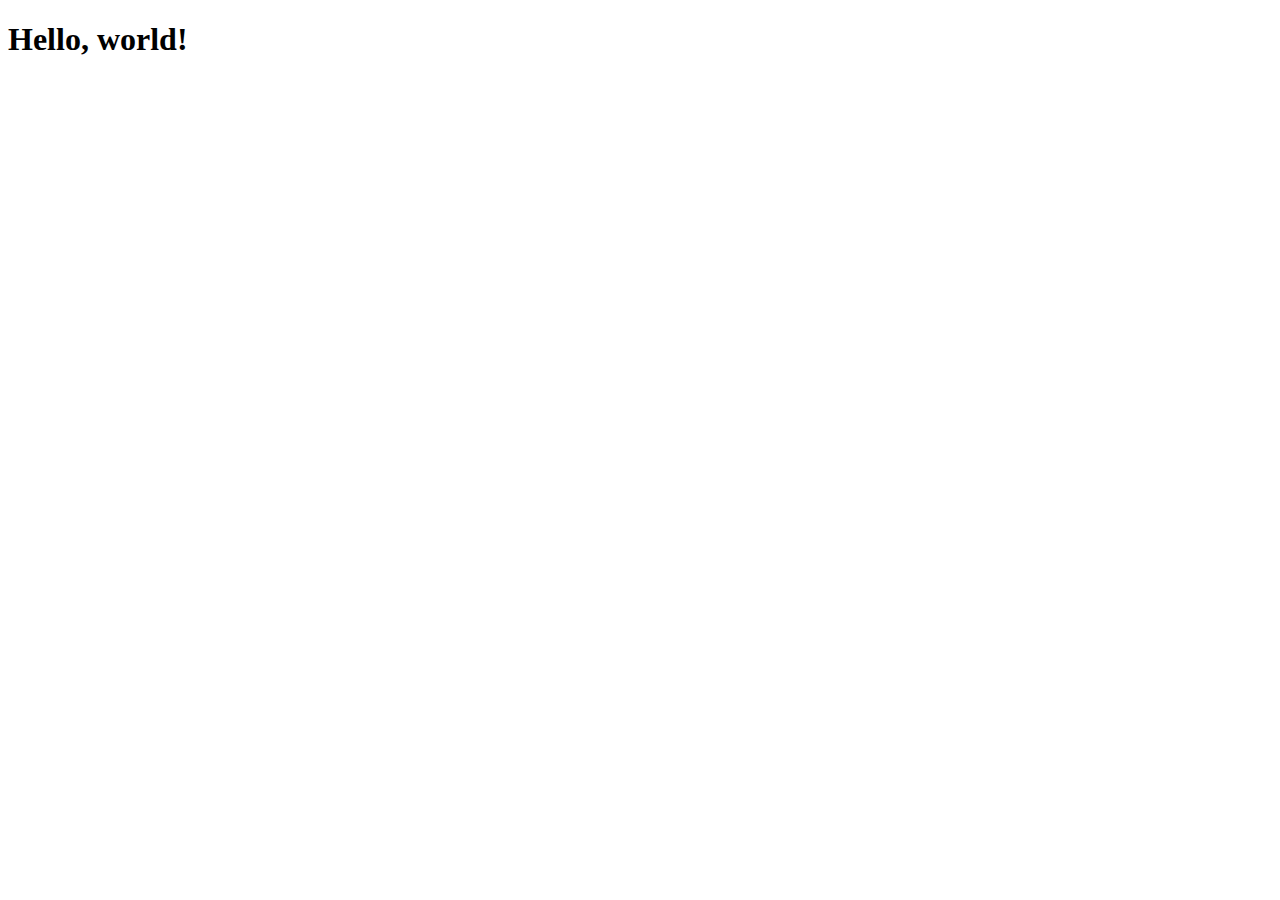
==== about.html @ bb08aa65 "." ====
<!DOCTYPE html>
<html lang="en">
  <head>
    <meta charset="utf-8">
    <meta http-equiv="X-UA-Compatible" content="IE=edge">
    <meta name="viewport" content="width=device-width, initial-scale=1">
    <!-- The above 3 meta tags *must* come first in the head; any other head content must come *after* these tags -->
    <title>Bootstrap 101 Template</title>

    <!-- Bootstrap -->
    <link href="css/bootstrap.min.css" rel="stylesheet">

    <!-- HTML5 shim and Respond.js for IE8 support of HTML5 elements and media queries -->
    <!-- WARNING: Respond.js doesn't work if you view the page via file:// -->
    <!--[if lt IE 9]>
      <script src="https://oss.maxcdn.com/html5shiv/3.7.3/html5shiv.min.js"></script>
      <script src="https://oss.maxcdn.com/respond/1.4.2/respond.min.js"></script>
    <![endif]-->
    <link rel="stylesheet" type="text/css" href="main.css">
  </head>
  <body>
    <h1>Hello, world!</h1>

    <!-- jQuery (necessary for Bootstrap's JavaScript plugins) -->
    <script src="https://ajax.googleapis.com/ajax/libs/jquery/1.12.4/jquery.min.js"></script>
    <!-- Include all compiled plugins (below), or include individual files as needed -->
    <script src="js/bootstrap.min.js"></script>
  </body>
</html>
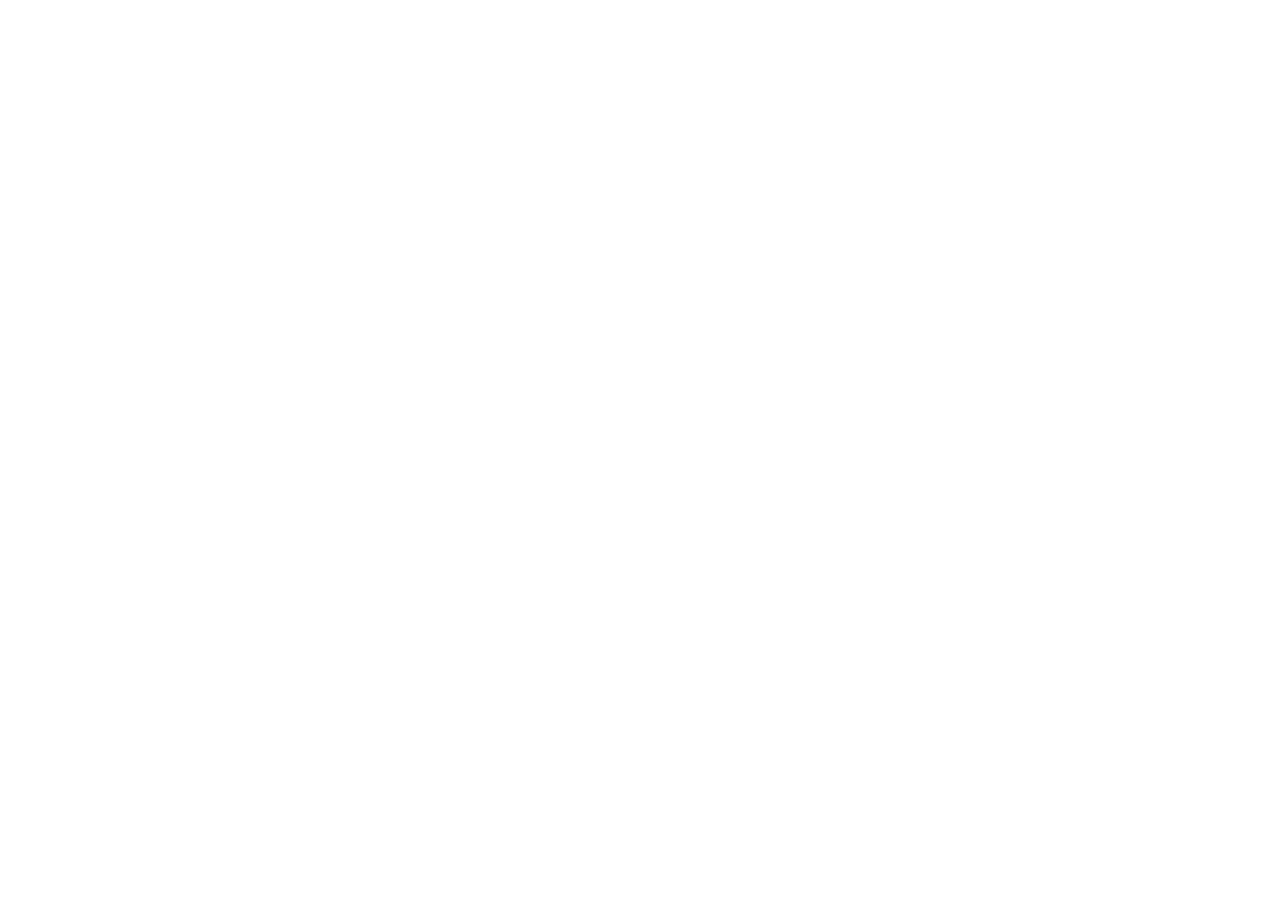
==== commit d36e6c90: "." ====
--- a/about.html
+++ b/about.html
@@ -1,29 +1,18 @@
 <!DOCTYPE html>
 <html lang="en">
   <head>
-    <meta charset="utf-8">
-    <meta http-equiv="X-UA-Compatible" content="IE=edge">
+    <meta charset="utf-8"> 
     <meta name="viewport" content="width=device-width, initial-scale=1">
-    <!-- The above 3 meta tags *must* come first in the head; any other head content must come *after* these tags -->
-    <title>Bootstrap 101 Template</title>
+    
+    <!-- Latest compiled and minified CSS -->
+    <link rel="stylesheet" href="https://maxcdn.bootstrapcdn.com/bootstrap/3.3.7/css/bootstrap.min.css">
 
-    <!-- Bootstrap -->
-    <link href="css/bootstrap.min.css" rel="stylesheet">
+    <!-- jQuery library -->
+    <script src="https://ajax.googleapis.com/ajax/libs/jquery/3.1.1/jquery.min.js"></script>
 
-    <!-- HTML5 shim and Respond.js for IE8 support of HTML5 elements and media queries -->
-    <!-- WARNING: Respond.js doesn't work if you view the page via file:// -->
-    <!--[if lt IE 9]>
-      <script src="https://oss.maxcdn.com/html5shiv/3.7.3/html5shiv.min.js"></script>
-      <script src="https://oss.maxcdn.com/respond/1.4.2/respond.min.js"></script>
-    <![endif]-->
+    <!-- Latest compiled JavaScript -->
+    <script src="https://maxcdn.bootstrapcdn.com/bootstrap/3.3.7/js/bootstrap.min.js"></script>
+
     <link rel="stylesheet" type="text/css" href="main.css">
   </head>
-  <body>
-    <h1>Hello, world!</h1>
-
-    <!-- jQuery (necessary for Bootstrap's JavaScript plugins) -->
-    <script src="https://ajax.googleapis.com/ajax/libs/jquery/1.12.4/jquery.min.js"></script>
-    <!-- Include all compiled plugins (below), or include individual files as needed -->
-    <script src="js/bootstrap.min.js"></script>
-  </body>
 </html>